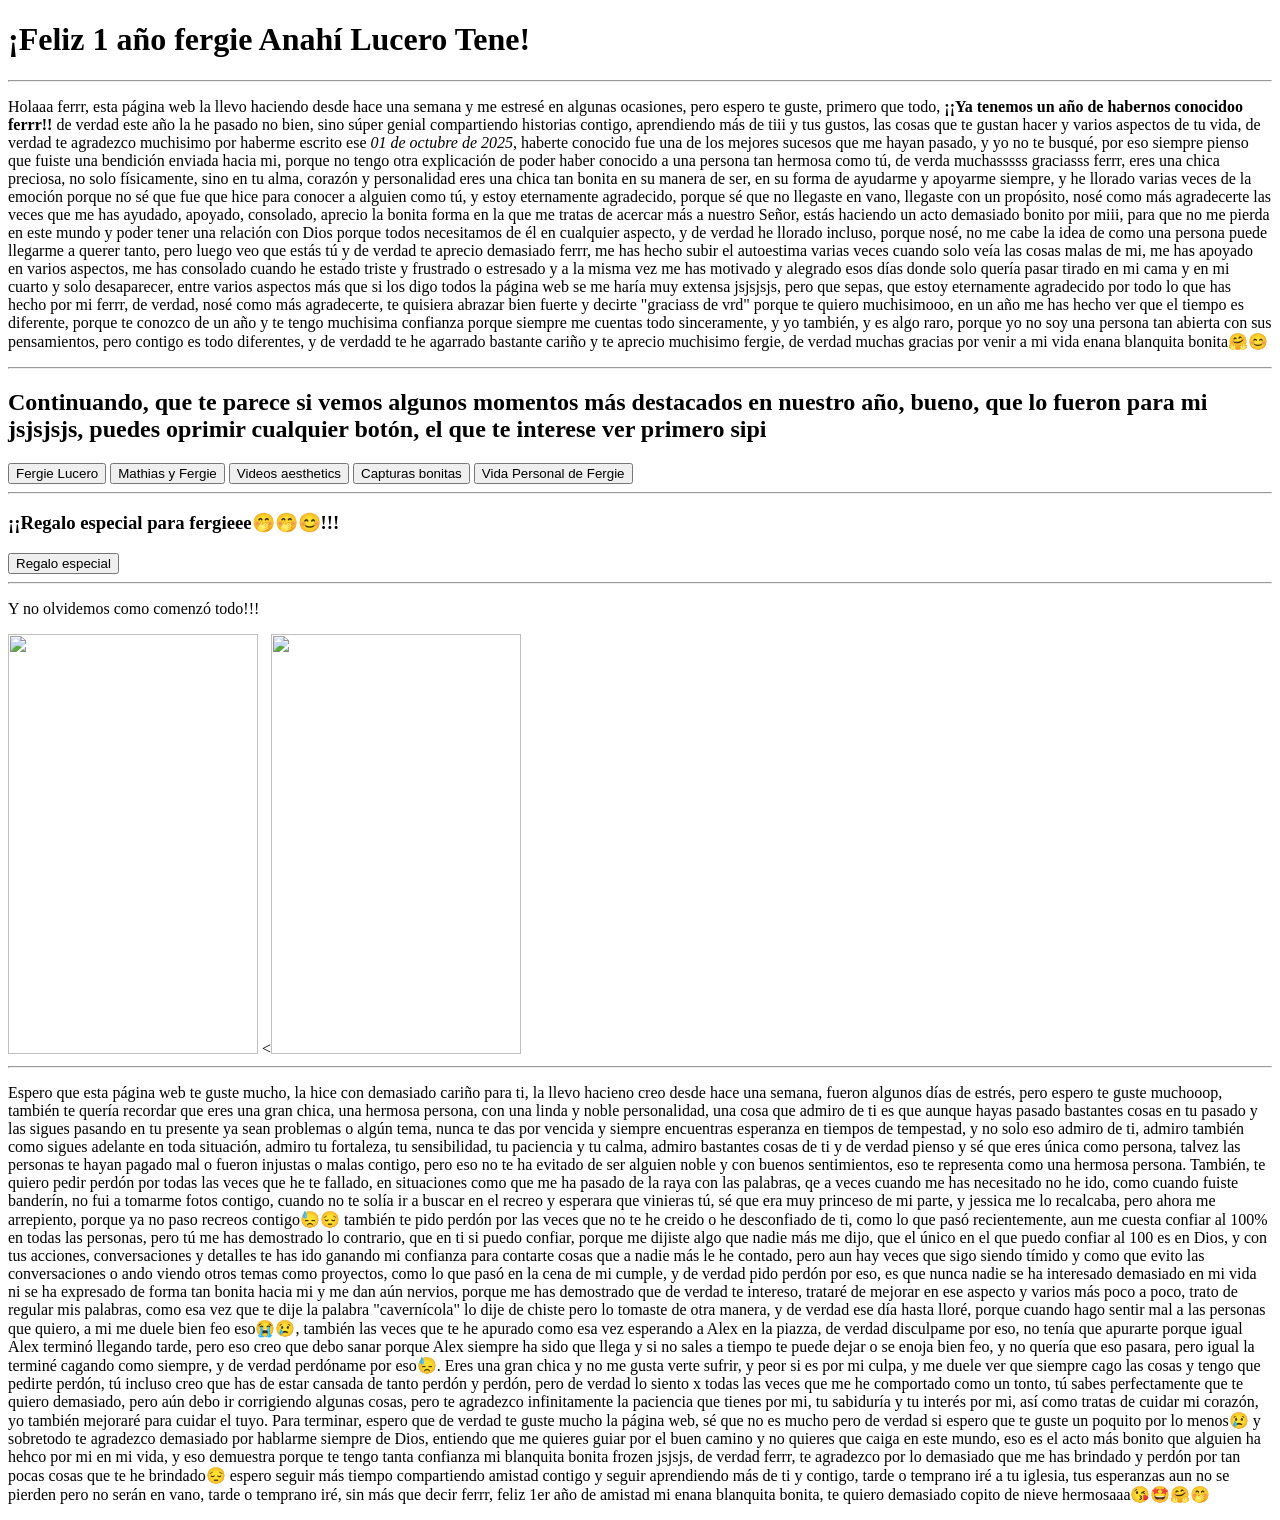
==== index.html @ 94166cfb "Subiendo archivos a la web" ====
﻿<!DOCTYPE html>
<html lang="en">
<head>
    <meta charset="UTF-8">
    <title>Para Fergie</title>
    <link rel="stylesheet" href="Para_Fergie.css">
</head>

<body>
<h1>¡Feliz 1 año fergie Anahí Lucero Tene!</h1>
    
<hr>

<div class="felicitaciones">
    <p>
        Holaaa ferrr, esta página web la llevo haciendo desde hace una semana y me estresé en algunas ocasiones, 
        pero espero te guste, primero que todo, <strong>¡¡Ya tenemos un año de habernos conocidoo ferrr!!</strong> 
        de verdad este año la he pasado no bien, sino súper genial compartiendo historias contigo, aprendiendo más 
        de tiii y tus gustos, las cosas que te gustan hacer y varios aspectos de tu vida, de verdad te agradezco 
        muchisimo por haberme escrito ese <em>01 de octubre de 2025</em>, haberte conocido fue una de los mejores 
        sucesos que me hayan pasado, y yo no te busqué, por eso siempre pienso que fuiste una bendición enviada hacia 
        mi, porque no tengo otra explicación de poder haber conocido a una persona tan hermosa como tú, de verda muchasssss 
        graciasss ferrr, eres una chica preciosa, no solo físicamente, sino en tu alma, corazón y personalidad eres una chica 
        tan bonita en su manera de ser, en su forma de ayudarme y apoyarme siempre, y he llorado varias veces de la emoción 
        porque no sé que fue que hice para conocer a alguien como tú, y estoy eternamente agradecido, porque sé que no llegaste 
        en vano, llegaste con un propósito, nosé como más agradecerte las veces que me has ayudado, apoyado, consolado, aprecio 
        la bonita forma en la que me tratas de acercar más a nuestro Señor, estás haciendo un acto demasiado bonito por miii, para 
        que no me pierda en este mundo y poder tener una relación con Dios porque todos necesitamos de él en cualquier aspecto, y 
        de verdad he llorado incluso, porque nosé, no me cabe la idea de como una persona puede llegarme a querer tanto, pero luego 
        veo que estás tú y de verdad te aprecio demasiado ferrr, me has hecho subir el autoestima varias veces cuando solo veía las 
        cosas malas de mi, me has apoyado en varios aspectos, me has consolado cuando he estado triste y frustrado o estresado y a la 
        misma vez me has motivado y alegrado esos días donde solo quería pasar tirado en mi cama y en mi cuarto y solo desaparecer, 
        entre varios aspectos más que si los digo todos la página web se me haría muy extensa jsjsjsjs, pero que sepas, que estoy 
        eternamente agradecido por todo lo que has hecho por mi ferrr, de verdad, nosé como más agradecerte, te quisiera abrazar bien 
        fuerte y decirte "graciass de vrd" porque te quiero muchisimooo, en un año me has hecho ver que el tiempo es diferente, porque 
        te conozco de un año y te tengo muchisima confianza porque siempre me cuentas todo sinceramente, y yo también, y es algo raro, 
        porque yo no soy una persona tan abierta con sus pensamientos, pero contigo es todo diferentes, y de verdadd te he agarrado 
        bastante cariño y te aprecio muchisimo fergie, de verdad muchas gracias por venir a mi vida enana blanquita bonita🤗😊
    </p>
</div>
<hr>
<h2>Continuando, que te parece si vemos algunos momentos más destacados en nuestro año, bueno, que lo fueron para mi jsjsjsjs, puedes 
    oprimir cualquier botón, el que te interese ver primero sipi</h2>
<div class="botones">
    <a href="http://localhost:63342/Personal/Personal/Fergie2.html?_ijt=2et299cq8bsbq1pp3cju8er8qp"><button class="btn_fer">Fergie Lucero</button></a>
    <a href="http://localhost:63342/Personal/Personal/MyF.html?_ijt=e8j5a1r4loinu2n0tqcr1glthu"><button class="btn_MyF">Mathias y Fergie</button></a>
    <a href="http://localhost:63342/Personal/Personal/Videos.html?_ijt=glvatho9torofpojekegn9r6rd"><button class="btn_vid">Videos aesthetics</button></a>
    <a href="http://localhost:63342/Personal/Personal/Capturas.html?_ijt=3bfd0jptbsvvrd7nrtv9lsa49b"><button class="btn_caps">Capturas bonitas</button></a>
    <a href="http://localhost:63342/Personal/Personal/Personal_fer.html?_ijt=r3867b1dc595bfhdqvm9c1dssr"><button class="btn_vidafer">Vida Personal de Fergie</button></a>
</div>
<hr>

<div class="regalo">
    <h3>¡¡Regalo especial para fergieee🤭🤭😊!!!</h3>
    <a href="http://localhost:63342/Personal/Personal/Lirios.html?_ijt=vmhm3sa5mej3n1i4cbejpgfplj"><button class="btn_regalo">Regalo especial</button></a>
</div>
<hr>

<div class="oct">
    <p>Y no olvidemos como comenzó todo!!!</p>
    <img src="imagenes_Fer/1_octubre.jpeg" height="420" width="250"/>
    <<img src="imagenes_Fer/capuno.jpeg" height="420" width="250"/>
</div>
<hr>

<div class="mensajes">
    <p>Espero que esta página web te guste mucho, la hice con demasiado cariño para ti, la llevo hacieno creo desde hace una semana, fueron algunos días 
    de estrés, pero espero te guste muchooop, también te quería recordar que eres una gran chica, una hermosa persona, con una linda y noble personalidad, 
    una cosa que admiro de ti es que aunque hayas pasado bastantes cosas en tu pasado y las sigues pasando en tu presente ya sean problemas o algún tema, 
    nunca te das por vencida y siempre encuentras esperanza en tiempos de tempestad, y no solo eso admiro de ti, admiro también como sigues adelante en 
    toda situación, admiro tu fortaleza, tu sensibilidad, tu paciencia y tu     calma, admiro bastantes cosas de ti y de verdad pienso y sé que eres única como 
    persona, talvez las personas te hayan pagado mal o fueron injustas o malas contigo, pero eso no te ha evitado de ser alguien noble y con buenos 
    sentimientos, eso te representa como una hermosa persona.
    También, te quiero pedir perdón por todas las veces que he te fallado, en situaciones como que me ha pasado de la raya con las palabras, qe a veces cuando 
    me has necesitado no he ido, como cuando fuiste banderín, no fui a tomarme fotos contigo, cuando no te solía ir a buscar en el recreo y esperara que vinieras 
    tú, sé que era muy princeso de mi parte, y jessica me lo recalcaba, pero ahora me arrepiento, porque ya no paso recreos contigo😓😔 también te pido perdón 
    por las veces que no te he creido o he desconfiado de ti, como lo que pasó recientemente, aun me cuesta confiar al 100% en todas las personas, pero tú me has 
    demostrado lo contrario, que en ti si puedo confiar, porque me dijiste algo que nadie más me dijo, que el único en el que puedo confiar al 100 es en Dios, y 
    con tus acciones, conversaciones y detalles te has ido ganando mi confianza para contarte cosas que a nadie más le he contado, pero aun hay veces que sigo siendo 
    tímido y como que evito las conversaciones o ando viendo otros temas como proyectos, como lo que pasó en la cena de mi cumple, y de verdad pido perdón por eso, es 
    que nunca nadie se ha interesado demasiado en mi vida ni se ha expresado de forma tan bonita hacia mi y me dan aún nervios, porque me has demostrado que de verdad 
        te intereso, trataré de mejorar en ese aspecto y varios más poco a poco, trato de regular mis palabras, como esa vez que te dije la palabra "cavernícola" lo dije 
    de chiste pero lo tomaste de otra manera, y de verdad ese día hasta lloré, porque cuando hago sentir mal a las personas que quiero, a mi me duele bien feo eso😭😢, 
    también las veces que te he apurado como esa vez esperando a Alex en la piazza, de verdad disculpame por eso, no tenía que apurarte porque igual Alex terminó llegando 
    tarde, pero eso creo que debo sanar porque Alex siempre ha sido que llega y si no sales a tiempo te puede dejar o se enoja bien feo, y no quería que eso pasara, pero 
    igual la terminé cagando como siempre, y de verdad perdóname por eso😓.
    Eres una gran chica y no me gusta verte sufrir, y peor si es por mi culpa, y me duele ver que siempre cago las cosas y tengo que pedirte perdón, tú incluso creo que 
    has de estar cansada de tanto perdón y perdón, pero de verdad lo siento x todas las veces que me he comportado como un tonto, tú sabes perfectamente que te quiero 
    demasiado, pero aún debo ir corrigiendo algunas cosas, pero te agradezco infinitamente la paciencia que tienes por mi, tu sabiduría y tu interés por mi, así como 
    tratas de cuidar mi corazón, yo también mejoraré para cuidar el tuyo.
    Para terminar, espero que de verdad te guste mucho la página web, sé que no es mucho pero de verdad si espero que te guste un poquito por lo menos😢 y sobretodo te 
    agradezco demasiado por hablarme siempre de Dios, entiendo que me quieres guiar por el buen camino y no quieres que caiga en este mundo, eso es el acto más bonito que 
    alguien ha hehco por mi en mi vida, y eso demuestra porque te tengo tanta confianza mi blanquita bonita frozen jsjsjs, de verdad ferrr, te agradezco por lo demasiado que 
    me has brindado y perdón por tan pocas cosas que te he brindado😔 espero seguir más tiempo compartiendo amistad contigo y seguir aprendiendo más de ti y contigo, tarde o 
    temprano iré a tu iglesia, tus esperanzas aun no se pierden pero no serán en vano, tarde o temprano iré, sin más que decir ferrr, feliz 1er año de amistad mi enana blanquita 
    bonita, te quiero demasiado copito de nieve hermosaaa😘🤩🤗🤭</p>
</div>

</body>
</html>
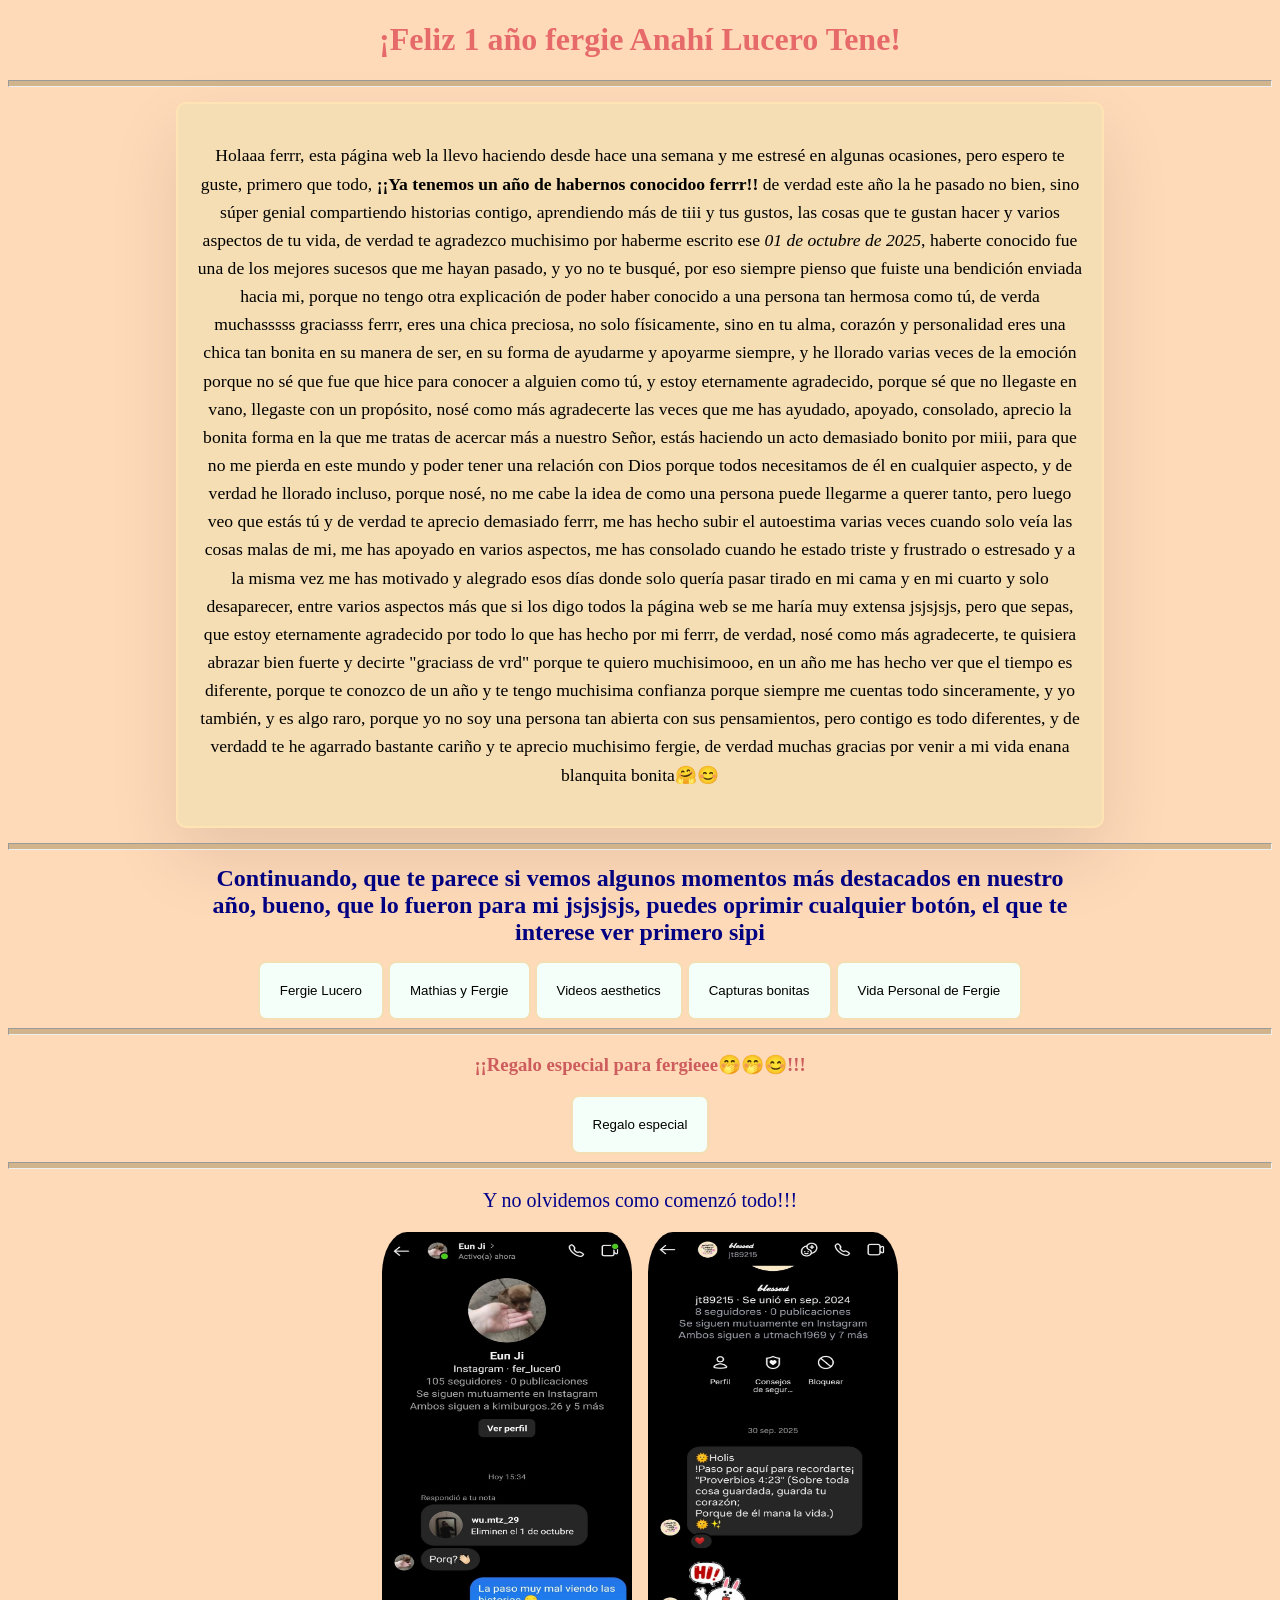
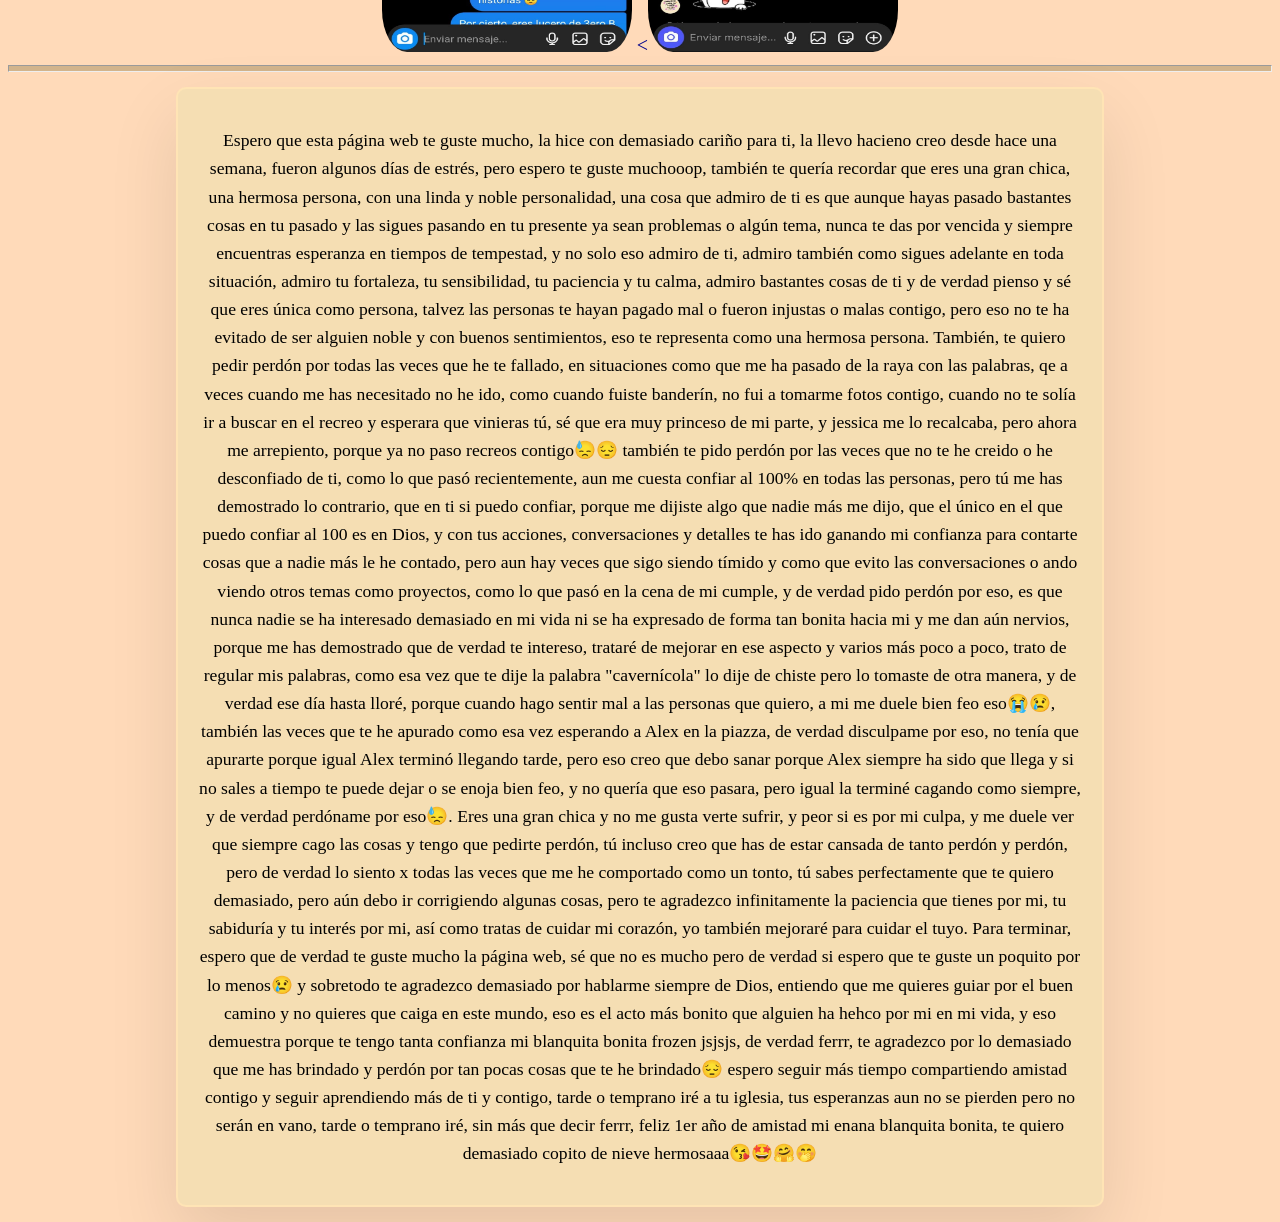
==== commit 4a55fcad: "Add files via upload página remodelada" ====
--- a/index.html
+++ b/index.html
@@ -1,100 +1,102 @@
-﻿<!DOCTYPE html>
-<html lang="en">
-<head>
-    <meta charset="UTF-8">
-    <title>Para Fergie</title>
-    <link rel="stylesheet" href="Para_Fergie.css">
-</head>
-
-<body>
-<h1>¡Feliz 1 año fergie Anahí Lucero Tene!</h1>
-    
-<hr>
-
-<div class="felicitaciones">
-    <p>
-        Holaaa ferrr, esta página web la llevo haciendo desde hace una semana y me estresé en algunas ocasiones, 
-        pero espero te guste, primero que todo, <strong>¡¡Ya tenemos un año de habernos conocidoo ferrr!!</strong> 
-        de verdad este año la he pasado no bien, sino súper genial compartiendo historias contigo, aprendiendo más 
-        de tiii y tus gustos, las cosas que te gustan hacer y varios aspectos de tu vida, de verdad te agradezco 
-        muchisimo por haberme escrito ese <em>01 de octubre de 2025</em>, haberte conocido fue una de los mejores 
-        sucesos que me hayan pasado, y yo no te busqué, por eso siempre pienso que fuiste una bendición enviada hacia 
-        mi, porque no tengo otra explicación de poder haber conocido a una persona tan hermosa como tú, de verda muchasssss 
-        graciasss ferrr, eres una chica preciosa, no solo físicamente, sino en tu alma, corazón y personalidad eres una chica 
-        tan bonita en su manera de ser, en su forma de ayudarme y apoyarme siempre, y he llorado varias veces de la emoción 
-        porque no sé que fue que hice para conocer a alguien como tú, y estoy eternamente agradecido, porque sé que no llegaste 
-        en vano, llegaste con un propósito, nosé como más agradecerte las veces que me has ayudado, apoyado, consolado, aprecio 
-        la bonita forma en la que me tratas de acercar más a nuestro Señor, estás haciendo un acto demasiado bonito por miii, para 
-        que no me pierda en este mundo y poder tener una relación con Dios porque todos necesitamos de él en cualquier aspecto, y 
-        de verdad he llorado incluso, porque nosé, no me cabe la idea de como una persona puede llegarme a querer tanto, pero luego 
-        veo que estás tú y de verdad te aprecio demasiado ferrr, me has hecho subir el autoestima varias veces cuando solo veía las 
-        cosas malas de mi, me has apoyado en varios aspectos, me has consolado cuando he estado triste y frustrado o estresado y a la 
-        misma vez me has motivado y alegrado esos días donde solo quería pasar tirado en mi cama y en mi cuarto y solo desaparecer, 
-        entre varios aspectos más que si los digo todos la página web se me haría muy extensa jsjsjsjs, pero que sepas, que estoy 
-        eternamente agradecido por todo lo que has hecho por mi ferrr, de verdad, nosé como más agradecerte, te quisiera abrazar bien 
-        fuerte y decirte "graciass de vrd" porque te quiero muchisimooo, en un año me has hecho ver que el tiempo es diferente, porque 
-        te conozco de un año y te tengo muchisima confianza porque siempre me cuentas todo sinceramente, y yo también, y es algo raro, 
-        porque yo no soy una persona tan abierta con sus pensamientos, pero contigo es todo diferentes, y de verdadd te he agarrado 
-        bastante cariño y te aprecio muchisimo fergie, de verdad muchas gracias por venir a mi vida enana blanquita bonita🤗😊
-    </p>
-</div>
-<hr>
-<h2>Continuando, que te parece si vemos algunos momentos más destacados en nuestro año, bueno, que lo fueron para mi jsjsjsjs, puedes 
-    oprimir cualquier botón, el que te interese ver primero sipi</h2>
-<div class="botones">
-    <a href="http://localhost:63342/Personal/Personal/Fergie2.html?_ijt=2et299cq8bsbq1pp3cju8er8qp"><button class="btn_fer">Fergie Lucero</button></a>
-    <a href="http://localhost:63342/Personal/Personal/MyF.html?_ijt=e8j5a1r4loinu2n0tqcr1glthu"><button class="btn_MyF">Mathias y Fergie</button></a>
-    <a href="http://localhost:63342/Personal/Personal/Videos.html?_ijt=glvatho9torofpojekegn9r6rd"><button class="btn_vid">Videos aesthetics</button></a>
-    <a href="http://localhost:63342/Personal/Personal/Capturas.html?_ijt=3bfd0jptbsvvrd7nrtv9lsa49b"><button class="btn_caps">Capturas bonitas</button></a>
-    <a href="http://localhost:63342/Personal/Personal/Personal_fer.html?_ijt=r3867b1dc595bfhdqvm9c1dssr"><button class="btn_vidafer">Vida Personal de Fergie</button></a>
-</div>
-<hr>
-
-<div class="regalo">
-    <h3>¡¡Regalo especial para fergieee🤭🤭😊!!!</h3>
-    <a href="http://localhost:63342/Personal/Personal/Lirios.html?_ijt=vmhm3sa5mej3n1i4cbejpgfplj"><button class="btn_regalo">Regalo especial</button></a>
-</div>
-<hr>
-
-<div class="oct">
-    <p>Y no olvidemos como comenzó todo!!!</p>
-    <img src="imagenes_Fer/1_octubre.jpeg" height="420" width="250"/>
-    <<img src="imagenes_Fer/capuno.jpeg" height="420" width="250"/>
-</div>
-<hr>
-
-<div class="mensajes">
-    <p>Espero que esta página web te guste mucho, la hice con demasiado cariño para ti, la llevo hacieno creo desde hace una semana, fueron algunos días 
-    de estrés, pero espero te guste muchooop, también te quería recordar que eres una gran chica, una hermosa persona, con una linda y noble personalidad, 
-    una cosa que admiro de ti es que aunque hayas pasado bastantes cosas en tu pasado y las sigues pasando en tu presente ya sean problemas o algún tema, 
-    nunca te das por vencida y siempre encuentras esperanza en tiempos de tempestad, y no solo eso admiro de ti, admiro también como sigues adelante en 
-    toda situación, admiro tu fortaleza, tu sensibilidad, tu paciencia y tu     calma, admiro bastantes cosas de ti y de verdad pienso y sé que eres única como 
-    persona, talvez las personas te hayan pagado mal o fueron injustas o malas contigo, pero eso no te ha evitado de ser alguien noble y con buenos 
-    sentimientos, eso te representa como una hermosa persona.
-    También, te quiero pedir perdón por todas las veces que he te fallado, en situaciones como que me ha pasado de la raya con las palabras, qe a veces cuando 
-    me has necesitado no he ido, como cuando fuiste banderín, no fui a tomarme fotos contigo, cuando no te solía ir a buscar en el recreo y esperara que vinieras 
-    tú, sé que era muy princeso de mi parte, y jessica me lo recalcaba, pero ahora me arrepiento, porque ya no paso recreos contigo😓😔 también te pido perdón 
-    por las veces que no te he creido o he desconfiado de ti, como lo que pasó recientemente, aun me cuesta confiar al 100% en todas las personas, pero tú me has 
-    demostrado lo contrario, que en ti si puedo confiar, porque me dijiste algo que nadie más me dijo, que el único en el que puedo confiar al 100 es en Dios, y 
-    con tus acciones, conversaciones y detalles te has ido ganando mi confianza para contarte cosas que a nadie más le he contado, pero aun hay veces que sigo siendo 
-    tímido y como que evito las conversaciones o ando viendo otros temas como proyectos, como lo que pasó en la cena de mi cumple, y de verdad pido perdón por eso, es 
-    que nunca nadie se ha interesado demasiado en mi vida ni se ha expresado de forma tan bonita hacia mi y me dan aún nervios, porque me has demostrado que de verdad 
-        te intereso, trataré de mejorar en ese aspecto y varios más poco a poco, trato de regular mis palabras, como esa vez que te dije la palabra "cavernícola" lo dije 
-    de chiste pero lo tomaste de otra manera, y de verdad ese día hasta lloré, porque cuando hago sentir mal a las personas que quiero, a mi me duele bien feo eso😭😢, 
-    también las veces que te he apurado como esa vez esperando a Alex en la piazza, de verdad disculpame por eso, no tenía que apurarte porque igual Alex terminó llegando 
-    tarde, pero eso creo que debo sanar porque Alex siempre ha sido que llega y si no sales a tiempo te puede dejar o se enoja bien feo, y no quería que eso pasara, pero 
-    igual la terminé cagando como siempre, y de verdad perdóname por eso😓.
-    Eres una gran chica y no me gusta verte sufrir, y peor si es por mi culpa, y me duele ver que siempre cago las cosas y tengo que pedirte perdón, tú incluso creo que 
-    has de estar cansada de tanto perdón y perdón, pero de verdad lo siento x todas las veces que me he comportado como un tonto, tú sabes perfectamente que te quiero 
-    demasiado, pero aún debo ir corrigiendo algunas cosas, pero te agradezco infinitamente la paciencia que tienes por mi, tu sabiduría y tu interés por mi, así como 
-    tratas de cuidar mi corazón, yo también mejoraré para cuidar el tuyo.
-    Para terminar, espero que de verdad te guste mucho la página web, sé que no es mucho pero de verdad si espero que te guste un poquito por lo menos😢 y sobretodo te 
-    agradezco demasiado por hablarme siempre de Dios, entiendo que me quieres guiar por el buen camino y no quieres que caiga en este mundo, eso es el acto más bonito que 
-    alguien ha hehco por mi en mi vida, y eso demuestra porque te tengo tanta confianza mi blanquita bonita frozen jsjsjs, de verdad ferrr, te agradezco por lo demasiado que 
-    me has brindado y perdón por tan pocas cosas que te he brindado😔 espero seguir más tiempo compartiendo amistad contigo y seguir aprendiendo más de ti y contigo, tarde o 
-    temprano iré a tu iglesia, tus esperanzas aun no se pierden pero no serán en vano, tarde o temprano iré, sin más que decir ferrr, feliz 1er año de amistad mi enana blanquita 
-    bonita, te quiero demasiado copito de nieve hermosaaa😘🤩🤗🤭</p>
-</div>
-
-</body>
+﻿<!DOCTYPE html>
+<html lang="en">
+<head>
+    <meta charset="UTF-8">
+    <title>Para Fergie</title>
+    <link rel="stylesheet" href="Para_Fergie.css">
+</head>
+
+<body>
+<h1>¡Feliz 1 año fergie Anahí Lucero Tene!</h1>
+    
+<hr>
+
+<div class="felicitaciones">
+    <p>
+        Holaaa ferrr, esta página web la llevo haciendo desde hace una semana y me estresé en algunas ocasiones, 
+        pero espero te guste, primero que todo, <strong>¡¡Ya tenemos un año de habernos conocidoo ferrr!!</strong> 
+        de verdad este año la he pasado no bien, sino súper genial compartiendo historias contigo, aprendiendo más 
+        de tiii y tus gustos, las cosas que te gustan hacer y varios aspectos de tu vida, de verdad te agradezco 
+        muchisimo por haberme escrito ese <em>01 de octubre de 2025</em>, haberte conocido fue una de los mejores 
+        sucesos que me hayan pasado, y yo no te busqué, por eso siempre pienso que fuiste una bendición enviada hacia 
+        mi, porque no tengo otra explicación de poder haber conocido a una persona tan hermosa como tú, de verda muchasssss 
+        graciasss ferrr, eres una chica preciosa, no solo físicamente, sino en tu alma, corazón y personalidad eres una chica 
+        tan bonita en su manera de ser, en su forma de ayudarme y apoyarme siempre, y he llorado varias veces de la emoción 
+        porque no sé que fue que hice para conocer a alguien como tú, y estoy eternamente agradecido, porque sé que no llegaste 
+        en vano, llegaste con un propósito, nosé como más agradecerte las veces que me has ayudado, apoyado, consolado, aprecio 
+        la bonita forma en la que me tratas de acercar más a nuestro Señor, estás haciendo un acto demasiado bonito por miii, para 
+        que no me pierda en este mundo y poder tener una relación con Dios porque todos necesitamos de él en cualquier aspecto, y 
+        de verdad he llorado incluso, porque nosé, no me cabe la idea de como una persona puede llegarme a querer tanto, pero luego 
+        veo que estás tú y de verdad te aprecio demasiado ferrr, me has hecho subir el autoestima varias veces cuando solo veía las 
+        cosas malas de mi, me has apoyado en varios aspectos, me has consolado cuando he estado triste y frustrado o estresado y a la 
+        misma vez me has motivado y alegrado esos días donde solo quería pasar tirado en mi cama y en mi cuarto y solo desaparecer, 
+        entre varios aspectos más que si los digo todos la página web se me haría muy extensa jsjsjsjs, pero que sepas, que estoy 
+        eternamente agradecido por todo lo que has hecho por mi ferrr, de verdad, nosé como más agradecerte, te quisiera abrazar bien 
+        fuerte y decirte "graciass de vrd" porque te quiero muchisimooo, en un año me has hecho ver que el tiempo es diferente, porque 
+        te conozco de un año y te tengo muchisima confianza porque siempre me cuentas todo sinceramente, y yo también, y es algo raro, 
+        porque yo no soy una persona tan abierta con sus pensamientos, pero contigo es todo diferentes, y de verdadd te he agarrado 
+        bastante cariño y te aprecio muchisimo fergie, de verdad muchas gracias por venir a mi vida enana blanquita bonita🤗😊
+    </p>
+</div>
+<hr>
+<h2>Continuando, que te parece si vemos algunos momentos más destacados en nuestro año, bueno, que lo fueron para mi jsjsjsjs, puedes 
+    oprimir cualquier botón, el que te interese ver primero sipi</h2>
+<div class="botones">
+    <div class="botones">
+        <a href="Fergie2.html"><button class="btn_fer">Fergie Lucero</button></a>
+        <a href="MyF.html"><button class="btn_MyF">Mathias y Fergie</button></a>
+        <a href="Videos.html"><button class="btn_vid">Videos aesthetics</button></a>
+        <a href="Capturas.html"><button class="btn_caps">Capturas bonitas</button></a>
+        <a href="Personal_fer.html"><button class="btn_vidafer">Vida Personal de Fergie</button></a>
+    </div>
+</div>
+<hr>
+
+<div class="regalo">
+    <h3>¡¡Regalo especial para fergieee🤭🤭😊!!!</h3>
+    <a href=Lirios.html"><button class="btn_regalo">Regalo especial</button></a>
+</div>
+<hr>
+
+<div class="oct">
+    <p>Y no olvidemos como comenzó todo!!!</p>
+    <img src="imagenes_Fer/1_octubre.jpeg" height="420" width="250"/>
+    <<img src="imagenes_Fer/capuno.jpeg" height="420" width="250"/>
+</div>
+<hr>
+
+<div class="mensajes">
+    <p>Espero que esta página web te guste mucho, la hice con demasiado cariño para ti, la llevo hacieno creo desde hace una semana, fueron algunos días 
+    de estrés, pero espero te guste muchooop, también te quería recordar que eres una gran chica, una hermosa persona, con una linda y noble personalidad, 
+    una cosa que admiro de ti es que aunque hayas pasado bastantes cosas en tu pasado y las sigues pasando en tu presente ya sean problemas o algún tema, 
+    nunca te das por vencida y siempre encuentras esperanza en tiempos de tempestad, y no solo eso admiro de ti, admiro también como sigues adelante en 
+    toda situación, admiro tu fortaleza, tu sensibilidad, tu paciencia y tu     calma, admiro bastantes cosas de ti y de verdad pienso y sé que eres única como 
+    persona, talvez las personas te hayan pagado mal o fueron injustas o malas contigo, pero eso no te ha evitado de ser alguien noble y con buenos 
+    sentimientos, eso te representa como una hermosa persona.
+    También, te quiero pedir perdón por todas las veces que he te fallado, en situaciones como que me ha pasado de la raya con las palabras, qe a veces cuando 
+    me has necesitado no he ido, como cuando fuiste banderín, no fui a tomarme fotos contigo, cuando no te solía ir a buscar en el recreo y esperara que vinieras 
+    tú, sé que era muy princeso de mi parte, y jessica me lo recalcaba, pero ahora me arrepiento, porque ya no paso recreos contigo😓😔 también te pido perdón 
+    por las veces que no te he creido o he desconfiado de ti, como lo que pasó recientemente, aun me cuesta confiar al 100% en todas las personas, pero tú me has 
+    demostrado lo contrario, que en ti si puedo confiar, porque me dijiste algo que nadie más me dijo, que el único en el que puedo confiar al 100 es en Dios, y 
+    con tus acciones, conversaciones y detalles te has ido ganando mi confianza para contarte cosas que a nadie más le he contado, pero aun hay veces que sigo siendo 
+    tímido y como que evito las conversaciones o ando viendo otros temas como proyectos, como lo que pasó en la cena de mi cumple, y de verdad pido perdón por eso, es 
+    que nunca nadie se ha interesado demasiado en mi vida ni se ha expresado de forma tan bonita hacia mi y me dan aún nervios, porque me has demostrado que de verdad 
+        te intereso, trataré de mejorar en ese aspecto y varios más poco a poco, trato de regular mis palabras, como esa vez que te dije la palabra "cavernícola" lo dije 
+    de chiste pero lo tomaste de otra manera, y de verdad ese día hasta lloré, porque cuando hago sentir mal a las personas que quiero, a mi me duele bien feo eso😭😢, 
+    también las veces que te he apurado como esa vez esperando a Alex en la piazza, de verdad disculpame por eso, no tenía que apurarte porque igual Alex terminó llegando 
+    tarde, pero eso creo que debo sanar porque Alex siempre ha sido que llega y si no sales a tiempo te puede dejar o se enoja bien feo, y no quería que eso pasara, pero 
+    igual la terminé cagando como siempre, y de verdad perdóname por eso😓.
+    Eres una gran chica y no me gusta verte sufrir, y peor si es por mi culpa, y me duele ver que siempre cago las cosas y tengo que pedirte perdón, tú incluso creo que 
+    has de estar cansada de tanto perdón y perdón, pero de verdad lo siento x todas las veces que me he comportado como un tonto, tú sabes perfectamente que te quiero 
+    demasiado, pero aún debo ir corrigiendo algunas cosas, pero te agradezco infinitamente la paciencia que tienes por mi, tu sabiduría y tu interés por mi, así como 
+    tratas de cuidar mi corazón, yo también mejoraré para cuidar el tuyo.
+    Para terminar, espero que de verdad te guste mucho la página web, sé que no es mucho pero de verdad si espero que te guste un poquito por lo menos😢 y sobretodo te 
+    agradezco demasiado por hablarme siempre de Dios, entiendo que me quieres guiar por el buen camino y no quieres que caiga en este mundo, eso es el acto más bonito que 
+    alguien ha hehco por mi en mi vida, y eso demuestra porque te tengo tanta confianza mi blanquita bonita frozen jsjsjs, de verdad ferrr, te agradezco por lo demasiado que 
+    me has brindado y perdón por tan pocas cosas que te he brindado😔 espero seguir más tiempo compartiendo amistad contigo y seguir aprendiendo más de ti y contigo, tarde o 
+    temprano iré a tu iglesia, tus esperanzas aun no se pierden pero no serán en vano, tarde o temprano iré, sin más que decir ferrr, feliz 1er año de amistad mi enana blanquita 
+    bonita, te quiero demasiado copito de nieve hermosaaa😘🤩🤗🤭</p>
+</div>
+
+</body>
 </html>
--- a/Para_Fergie.css
+++ b/Para_Fergie.css
@@ -0,0 +1,441 @@
+﻿body{
+    background: peachpuff;
+}
+h1{
+    text-align: center;
+    color: #e76a6a;
+    font-family: Algerian;
+    font-size: 2em;
+    opacity: 0;
+    animation: aparecer 1s ease-out forwards;
+    }
+    @keyframes aparecer {
+        from {
+            opacity: 0;
+            transform: translateY(20px);
+        }
+        to {
+            opacity: 1;
+            transform: translateY(0); 
+        }
+    }
+.botones{
+    text-align: center;
+}
+.btn_fer{
+    padding: 20px;
+    background-color: mintcream;
+    border: 2px double wheat;
+    border-radius: 8px ;
+    cursor: pointer;
+    transition: all 0.4s ease;
+}
+.btn_fer:hover{
+    background-color: lightpink;
+    border: 2px double lightpink;
+    transform: translateY(-8px);
+}
+.btn_MyF{
+    padding: 20px;
+    background-color: mintcream;
+    border: 2px double wheat;
+    border-radius: 8px ;
+    cursor: pointer;
+    transition: all 0.4s ease;
+}
+.btn_MyF:hover{
+    background-color: #eadd7a;
+    border: 2px double #eadd7a;
+    transform: translateY(-8px);
+}
+.btn_vid{
+    padding: 20px;
+    background-color: mintcream;
+    border: 2px double wheat;
+    border-radius: 8px ;
+    cursor: pointer;
+    transition: all 0.4s ease;
+}
+.btn_vid:hover{
+    background-color: #83c1c1;
+    border: 2px double #83c1c1;
+    transform: translateY(-8px);
+}
+.btn_caps{
+    padding: 20px;
+    background-color: mintcream;
+    border: 2px double wheat;
+    border-radius: 8px ;
+    cursor: pointer;
+    transition: all 0.4s ease;
+}
+.btn_caps:hover{
+    background-color: #a4d3a0;
+    border: 2px double #a4d3a0;
+    transform: translateY(-8px);
+}
+.btn_vidafer{
+    padding: 20px;
+    background-color: mintcream;
+    border: 2px double wheat;
+    border-radius: 8px ;
+    cursor: pointer;
+    transition: all 0.4s ease;
+}
+.btn_vidafer:hover{
+    background-color: #cb7acd;
+    border: 2px double #cb7acd;
+    transform: translateY(-8px);
+}
+.btn_regalo{
+    padding: 20px;
+    background-color: mintcream;
+    border: 2px double wheat;
+    border-radius: 8px ;
+    cursor: pointer;
+    transition: all 0.4s ease;
+}
+.btn_regalo:hover{
+    background-color: hotpink;
+    border: 2px double hotpink;
+    transform: translateY(-8px);
+}
+
+hr{
+    background-color: tan;
+    height: 5px;
+}
+.felicitaciones{
+    display: flex;
+    text-box: normal;
+    text-align: center;
+    justify-content: center;
+    align-items: center;
+    background-color: wheat; 
+    border: 2px solid moccasin;
+    border-radius: 10px;
+    margin: 15px auto;
+    width: 100%;
+    max-width: 70%;
+    box-shadow: 0 30px 70px rgba(0,0,0,0.10);
+    font-size: 1.1rem;     
+    line-height: 1.6;
+    min-height: 125px;       
+    padding: 20px;
+    transition: transform 0.5s ease, box-shadow 0.4s ease;
+}
+.felicitaciones:hover{
+    background-color: seashell;
+    transform: translateY(-10px);
+    box-shadow: 0 10px 20px rgba(0, 0, 0, 0.12);
+}
+h2{
+    align-content: center;
+    text-align: center;
+    width: 100%;
+    max-width: 70%;
+    margin: 15px auto;
+    color: navy;
+}
+img{
+    border-radius: 10%;
+    opacity: 0;
+    animation: aparecer 1s ease-out forwards;
+}
+@keyframes aparecer {
+    from {
+        opacity: 0;
+        transform: translateY(20px);
+    }
+    to {
+        opacity: 1;
+        transform: translateY(0);
+    }
+}
+.mensajes{
+    display: flex;
+    text-box: normal;
+    text-align: center;
+    justify-content: center;
+    align-items: center;
+    background-color: wheat;
+    border: 2px solid moccasin;
+    border-radius: 10px;
+    margin: 15px auto;
+    width: 100%;
+    max-width: 70%;
+    box-shadow: 0 30px 70px rgba(0,0,0,0.10);
+    font-size: 1.1rem;
+    line-height: 1.6;
+    min-height: 125px;
+    padding: 20px;
+    transition: transform 0.5s ease, box-shadow 0.4s ease;
+}
+.mensajes:hover{
+    background-color: seashell;
+    transform: translateY(-10px);
+    box-shadow: 0 10px 20px rgba(0, 0, 0, 0.12);
+}
+video{
+    width: 320px;
+    height: 250px;
+    border: 2px solid moccasin;
+    border-radius: 20%;
+    opacity: 0;
+    animation: aparecer 1s ease-out forwards;
+}
+@keyframes aparecer {
+    from {
+        opacity: 0;
+        transform: translateY(20px);
+    }
+    to {
+        opacity: 1;
+        transform: translateY(0);
+    }
+}
+.regalo{
+    text-align: center;
+    color: indianred;
+}
+.oct{
+    text-align: center;
+    color: darkblue;
+    font-family: "Comic Sans MS";
+    font-size: 20px;
+  }
+.personal{
+    font-family: Cambria;
+    font-size: 22px;
+    color: #15126c;
+}
+.ramito{
+    text-align: center;
+    padding: 40px;
+}
+.garden-background {
+    position: absolute;
+    width: 100%;
+    height: 100%;
+    top: 0;
+    left: 0;
+    pointer-events: none;
+    z-index: 1;
+    overflow: hidden;
+}
+
+.bouquet-screen {
+    position: relative;
+    width: 100%;
+    height: 100%;
+    display: flex;
+    justify-content: center;
+    align-items: center;
+    z-index: 5;
+}
+
+.master-bouquet {
+    position: relative;
+    width: 450px;
+    height: 600px;
+    display: flex;
+    justify-content: center;
+}
+
+.lily-3d {
+    position: absolute;
+    width: 160px;
+    height: 160px;
+    transform-origin: center 130px;
+    transform: scale(0);
+}
+
+.lily-main-center { left: 145px; bottom: 260px; z-index: 30; animation: bloomMain 2.5s cubic-bezier(0.175, 0.885, 0.32, 1.1) 0.8s forwards; }
+.lily-back-left   { left: 30px;  bottom: 330px; z-index: 10; animation: bloomBackLeft 2.8s cubic-bezier(0.175, 0.885, 0.32, 1.1) 0.3s forwards; }
+.lily-back-right  { right: 30px; bottom: 330px; z-index: 10; animation: bloomBackRight 2.8s cubic-bezier(0.175, 0.885, 0.32, 1.1) 0.5s forwards; }
+.lily-front-left  { left: 55px;  bottom: 200px; z-index: 25; animation: bloomFrontLeft 2.4s cubic-bezier(0.175, 0.885, 0.32, 1.1) 1.1s forwards; }
+.lily-front-right { right: 55px; bottom: 200px; z-index: 25; animation: bloomFrontRight 2.4s cubic-bezier(0.175, 0.885, 0.32, 1.1) 1.3s forwards; }
+
+.p-petal {
+    position: absolute;
+    width: 38px;
+    height: 100px;
+    background: radial-gradient(circle at bottom, #fffcfd 15%, #ff8da1 55%, #d81b60 100%);
+    left: 61px;
+    top: 0;
+    transform-origin: bottom center;
+    clip-path: polygon(50% 0%, 100% 30%, 86% 75%, 50% 100%, 14% 75%, 0% 30%);
+    box-shadow: inset 0 -15px 25px rgba(136, 14, 79, 0.25);
+    filter: drop-shadow(0 4px 6px rgba(0,0,0,0.12));
+}
+
+.p-petal::after {
+    content: '';
+    position: absolute;
+    left: 48%;
+    top: 12%;
+    width: 2px;
+    height: 75%;
+    background: linear-gradient(to bottom, #ffeb3b, transparent);
+    opacity: 0.5;
+}
+
+.back-petals { z-index: 5; }
+.pb1 { transform: rotate(0deg) scaleY(1.05); }
+.pb2 { transform: rotate(120deg) scaleY(1.05); }
+.pb3 { transform: rotate(240deg) scaleY(1.05); }
+
+.front-petals { z-index: 10; }
+.pf1 { transform: rotate(60deg) scale(0.96); filter: brightness(1.03); }
+.pf2 { transform: rotate(180deg) scale(0.96); filter: brightness(1.03); }
+.pf3 { transform: rotate(300deg) scale(0.96); filter: brightness(1.03); }
+
+.pistil-center {
+    position: absolute;
+    width: 20px;       
+    height: 40px;
+    top: 30px;         
+    left: 50%;         
+    transform: translateX(-50%); 
+    z-index: 15;
+}
+
+.stigma {
+    position: absolute;
+    width: 5px;
+    height: 35px;
+    background: linear-gradient(to top, #4caf50, #c5e1a5);
+    bottom: 0;
+    left: 50%;
+    transform: translateX(-50%);
+    border-radius: 3px;
+}
+
+.stigma::before {
+    content: '';
+    position: absolute;
+    top: -3px;
+    left: 50%;
+    transform: translateX(-50%);
+    width: 10px;
+    height: 6px;
+    background-color: #689f38;
+    border-radius: 50%;
+}
+
+.stamen {
+    position: absolute;
+    width: 1.5px;
+    height: 38px;
+    background-color: #f1f8e9;
+    bottom: 0;
+    left: 50%;
+    transform-origin: bottom center;
+}
+
+.stamen::before {
+    content: '';
+    position: absolute;
+    top: -5px;
+    left: 50%;
+    transform: translateX(-50%); 
+    width: 9px;
+    height: 5px;
+    background-color: #7f0000;
+    border-radius: 2px;
+    box-shadow: 0 1px 4px rgba(239, 108, 0, 0.5);
+}
+
+.s1 { transform: translateX(-50%) rotate(-35deg); }
+.s2 { transform: translateX(-50%) rotate(-15deg); }
+.s3 { transform: translateX(-50%) rotate(0deg); }  
+.s4 { transform: translateX(-50%) rotate(15deg); }
+.s5 { transform: translateX(-50%) rotate(35deg); }
+
+.main-stem {
+    position: absolute;
+    width: 6px;
+    background: linear-gradient(to right, #2e7d32, #1b5e20);
+    border-radius: 4px;
+    transform-origin: bottom center;
+    bottom: -10px;
+    transform: scaleY(0);
+    animation: growStem 2s ease-out forwards;
+}
+
+.stem-1 { height: 320px; left: 222px; animation-delay: 0.5s; }
+.stem-2 { height: 380px; left: 135px; transform: rotate(-12deg); animation-delay: 0.1s; }
+.stem-3 { height: 380px; left: 310px; transform: rotate(12deg); animation-delay: 0.3s; }
+.stem-4 { height: 260px; left: 165px; transform: rotate(-6deg); animation-delay: 0.7s; }
+.stem-5 { height: 260px; left: 280px; transform: rotate(6deg); animation-delay: 0.9s; }
+
+.wrapping-paper {
+    position: absolute;
+    bottom: -60px;
+    left: 50%;
+    transform: translateX(-50%) scale(0);
+    transform-origin: bottom center;
+}
+.back-wrap {
+    width: 440px;
+    height: 480px;
+    background: linear-gradient(45deg, rgba(255,255,255,0.4), rgba(244,143,177,0.2));
+    border-radius: 200px 200px 100px 100px;
+    border: 2px solid rgba(255,255,255,0.6);
+    z-index: 2;
+    backdrop-filter: blur(2px);
+    animation: wrapAppear 1.5s cubic-bezier(0.19, 1, 0.22, 1) forwards;
+}
+.front-lace {
+    width: 190px;
+    height: 240px;
+    background: radial-gradient(transparent 30%, rgba(255, 255, 255, 0.7) 100%);
+    border-radius: 10px 10px 100px 100px;
+    border: 1px dashed #fff;
+    z-index: 40;
+    box-shadow: 0 -10px 30px rgba(216, 27, 96, 0.12);
+    animation: wrapAppear 1.5s cubic-bezier(0.19, 1, 0.22, 1) 0.4s forwards;
+}
+
+.sparkle {
+    position: absolute;
+    background: radial-gradient(circle, #fff 20%, transparent 70%);
+    border-radius: 50%;
+    pointer-events: none;
+    z-index: 100;
+    animation: floatingSparkle 3s ease-in-out infinite;
+}
+
+@keyframes growStem {
+    0% { transform: scaleY(0); }
+    100% { transform: scaleY(1); }
+}
+@keyframes wrapAppear {
+    0% { transform: translateX(-50%) scale(0); opacity: 0; }
+    100% { transform: translateX(-50%) scale(1); opacity: 1; }
+}
+@keyframes bloomMain {
+    0% { transform: scale(0) translateY(60px); opacity: 0; }
+    100% { transform: scale(1.1) translateY(0); opacity: 1; }
+}
+@keyframes bloomBackLeft {
+    0% { transform: scale(0) translateY(60px); opacity: 0; }
+    100% { transform: scale(0.9) translateY(0) rotate(-22deg); opacity: 1; }
+}
+@keyframes bloomBackRight {
+    0% { transform: scale(0) translateY(60px); opacity: 0; }
+    100% { transform: scale(0.9) translateY(0) rotate(22deg); opacity: 1; }
+}
+@keyframes bloomFrontLeft {
+    0% { transform: scale(0) translateY(60px); opacity: 0; }
+    100% { transform: scale(0.95) translateY(0) rotate(-12deg); opacity: 1; }
+}
+@keyframes bloomFrontRight {
+    0% { transform: scale(0) translateY(60px); opacity: 0; }
+    100% { transform: scale(0.95) translateY(0) rotate(12deg); opacity: 1; }
+}
+@keyframes floatingSparkle {
+    0% { transform: translateY(0) scale(0); opacity: 0; }
+    50% { opacity: 0.8; }
+    100% { transform: translateY(-140px) scale(1.3); opacity: 0; }
+}
